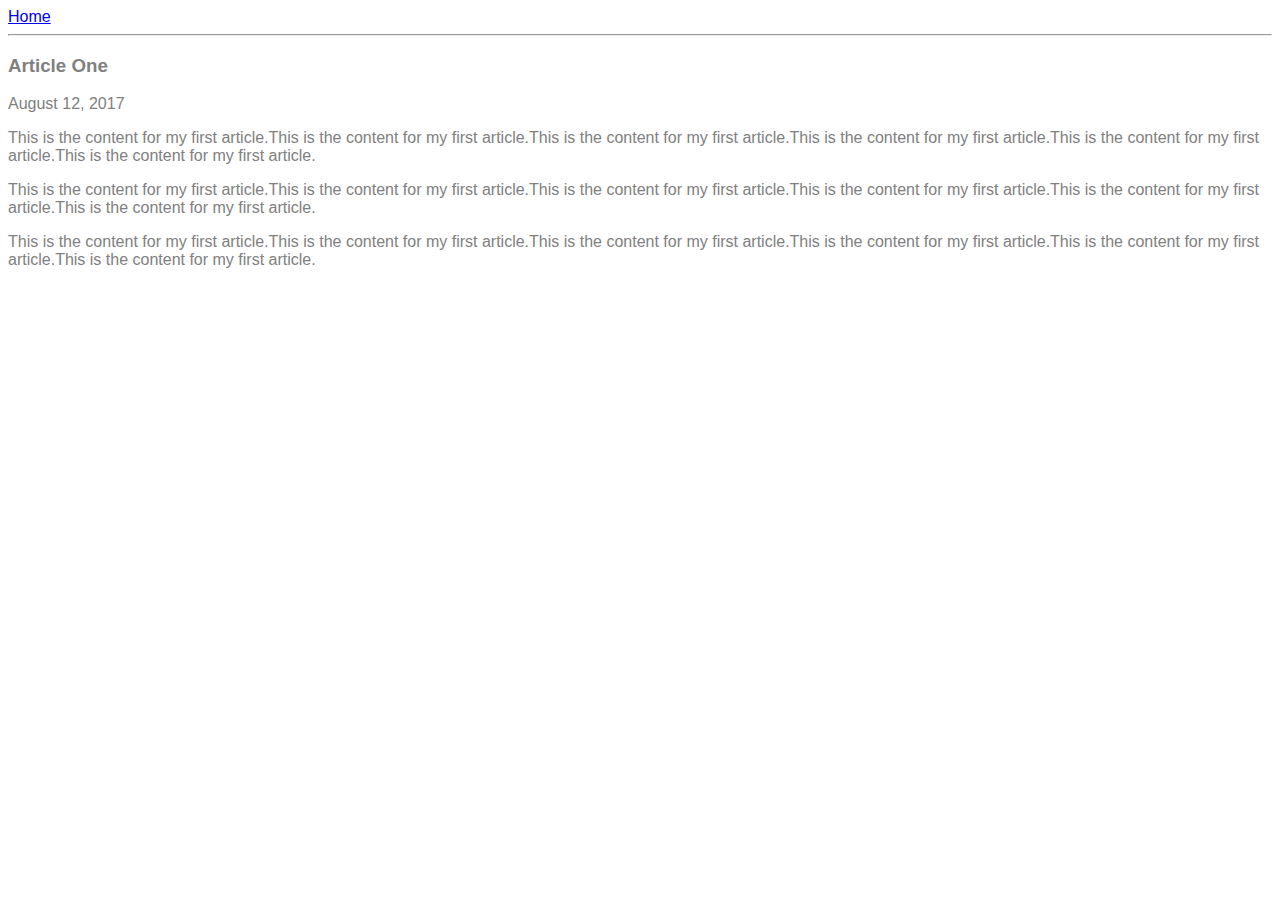
==== ui/article-one.html @ da60ddec "[imad-console] Updates ui/article-one.html" ====
<html>
    <head>
        <title>
            Article-One | Vinayachandran
        </title>
        <meta name="viewport" content="width=device-width, initial-scale=1" />
        <style>
            .container{
                maximum-width: 800px;
                margin: 0 auto;
                color:grey;
                font-family: sans-serif;
            }
        </style>
    </head>
    <body>
    <div class="container">    
        <div>
            <a href="/">Home</a>
        </div>
        <hr/>
        <h3>
            Article One
        </h3>
        <div>
            August 12, 2017
        </div>
        <div>
            <p>
                This is the content for my first article.This is the content for my first article.This is the content for my first article.This is the content for my first article.This is the content for my first article.This is the content for my first article.
            </p>
             <p>
                This is the content for my first article.This is the content for my first article.This is the content for my first article.This is the content for my first article.This is the content for my first article.This is the content for my first article.
            </p>
             <p>
                This is the content for my first article.This is the content for my first article.This is the content for my first article.This is the content for my first article.This is the content for my first article.This is the content for my first article.
            </p>
        </div>
    </div>
    </body>
</html>
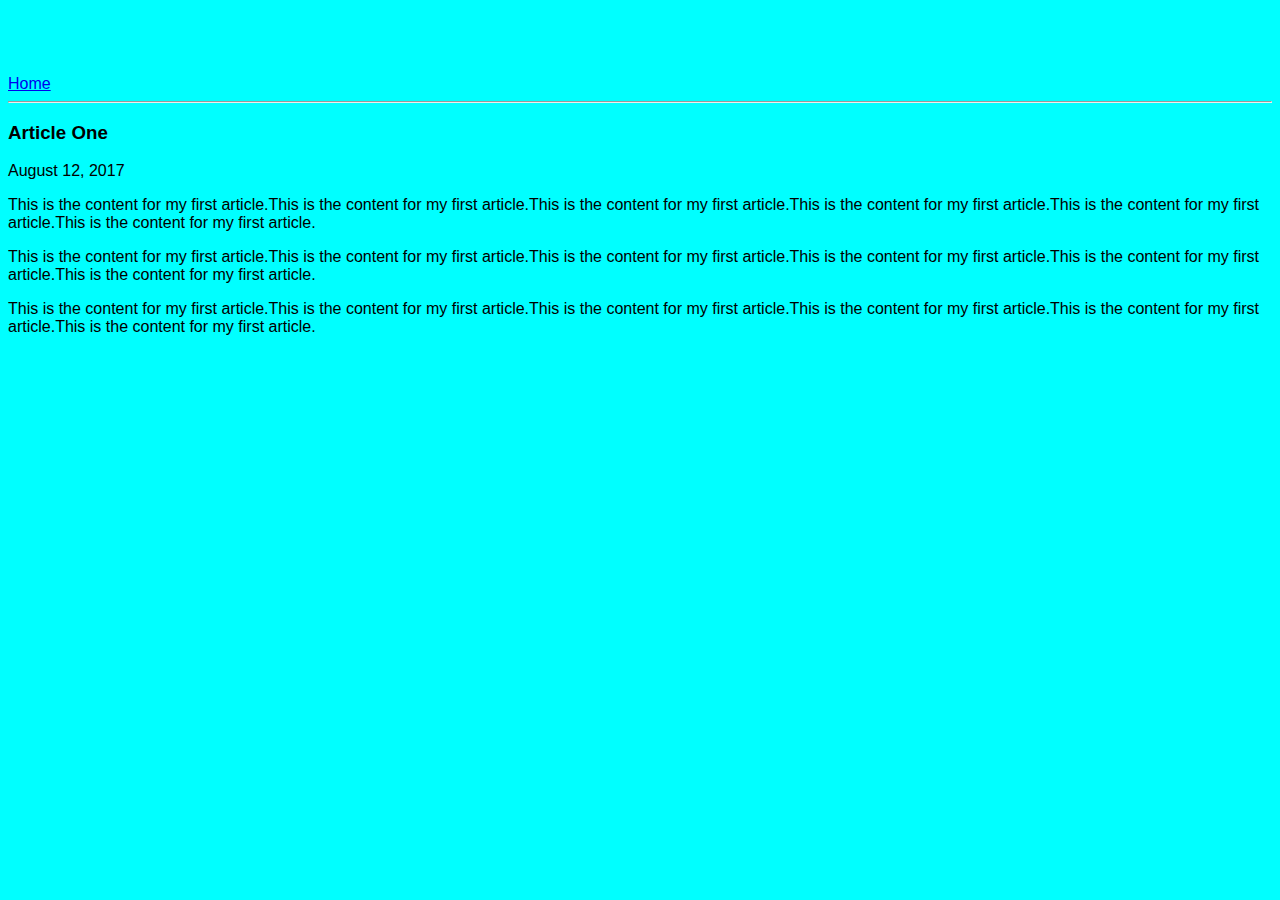
==== commit f9ffc496: "[imad-console] Updates ui/article-one.html" ====
--- a/ui/article-one.html
+++ b/ui/article-one.html
@@ -4,14 +4,8 @@
             Article-One | Vinayachandran
         </title>
         <meta name="viewport" content="width=device-width, initial-scale=1" />
-        <style>
-            .container{
-                maximum-width: 800px;
-                margin: 0 auto;
-                color:grey;
-                font-family: sans-serif;
-            }
-        </style>
+        <link href="/ui/style.css" rel="stylesheet" />
+        
     </head>
     <body>
     <div class="container">    
--- a/ui/style.css
+++ b/ui/style.css
@@ -0,0 +1,22 @@
+body {
+    font-family: sans-serif;
+    background-color: aqua;
+    margin-top: 75px;
+}
+
+.center {
+    text-align: center;
+}
+
+.text-big {
+    font-size: 300%;
+}
+
+.bold {
+    font-weight: bold;
+}
+
+.img-medium {
+    height: 200px;
+}
+
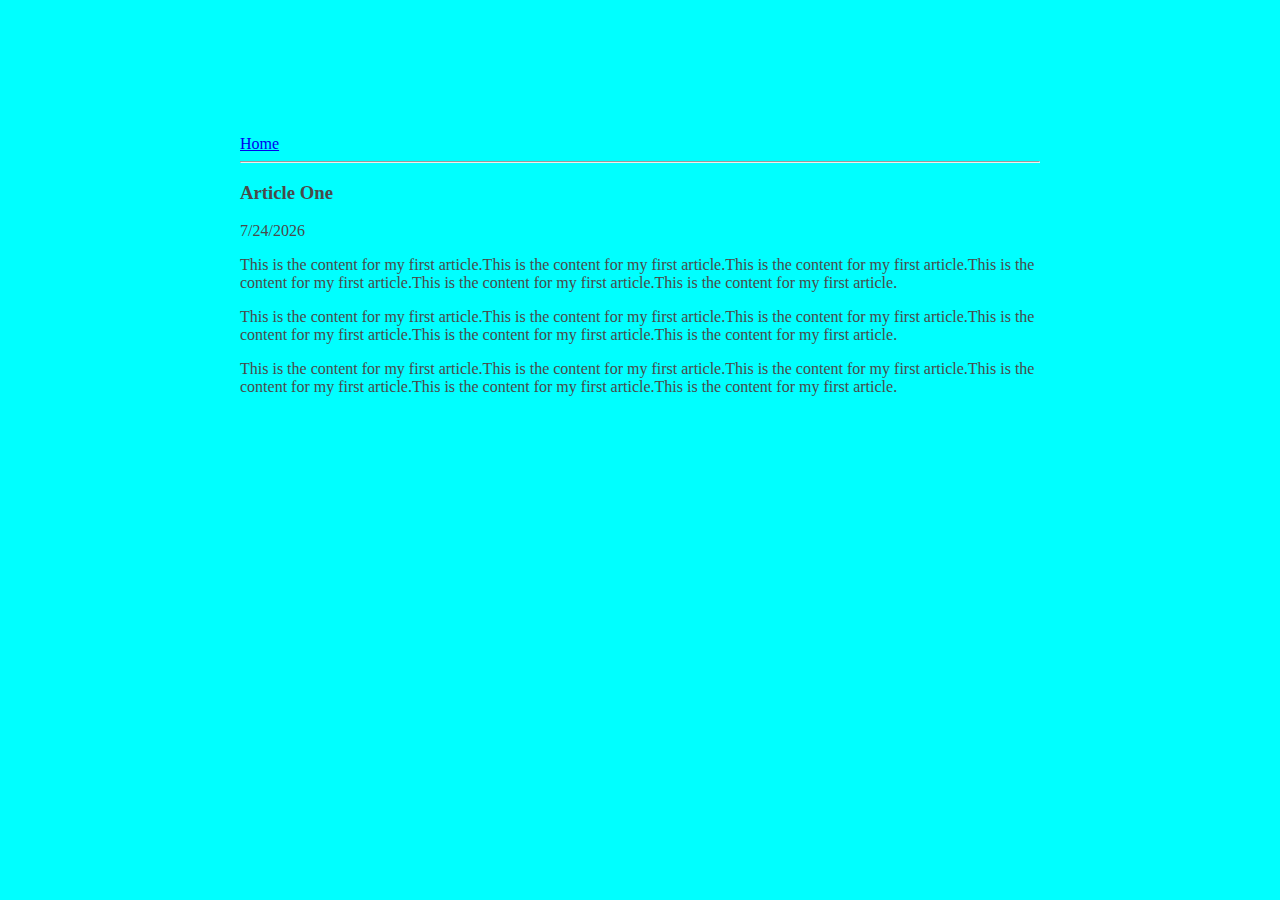
==== commit 85d966a6: "[imad-console] Updates ui/article-one.html" ====
--- a/ui/article-one.html
+++ b/ui/article-one.html
@@ -17,7 +17,7 @@
             Article One
         </h3>
         <div>
-            August 12, 2017
+            <script> document.write(new Date().toLocaleDateString()); </script>
         </div>
         <div>
             <p>
--- a/ui/style.css
+++ b/ui/style.css
@@ -19,4 +19,13 @@
 .img-medium {
     height: 200px;
 }
-
+.container{
+    max-width: 800px;
+    margin: 0 auto;
+    color: #4a4a4a;
+    font-family: Georgia;
+    padding-top: 60px;
+    padding-left: 20px;
+    padding-right: 20px;
+    
+}
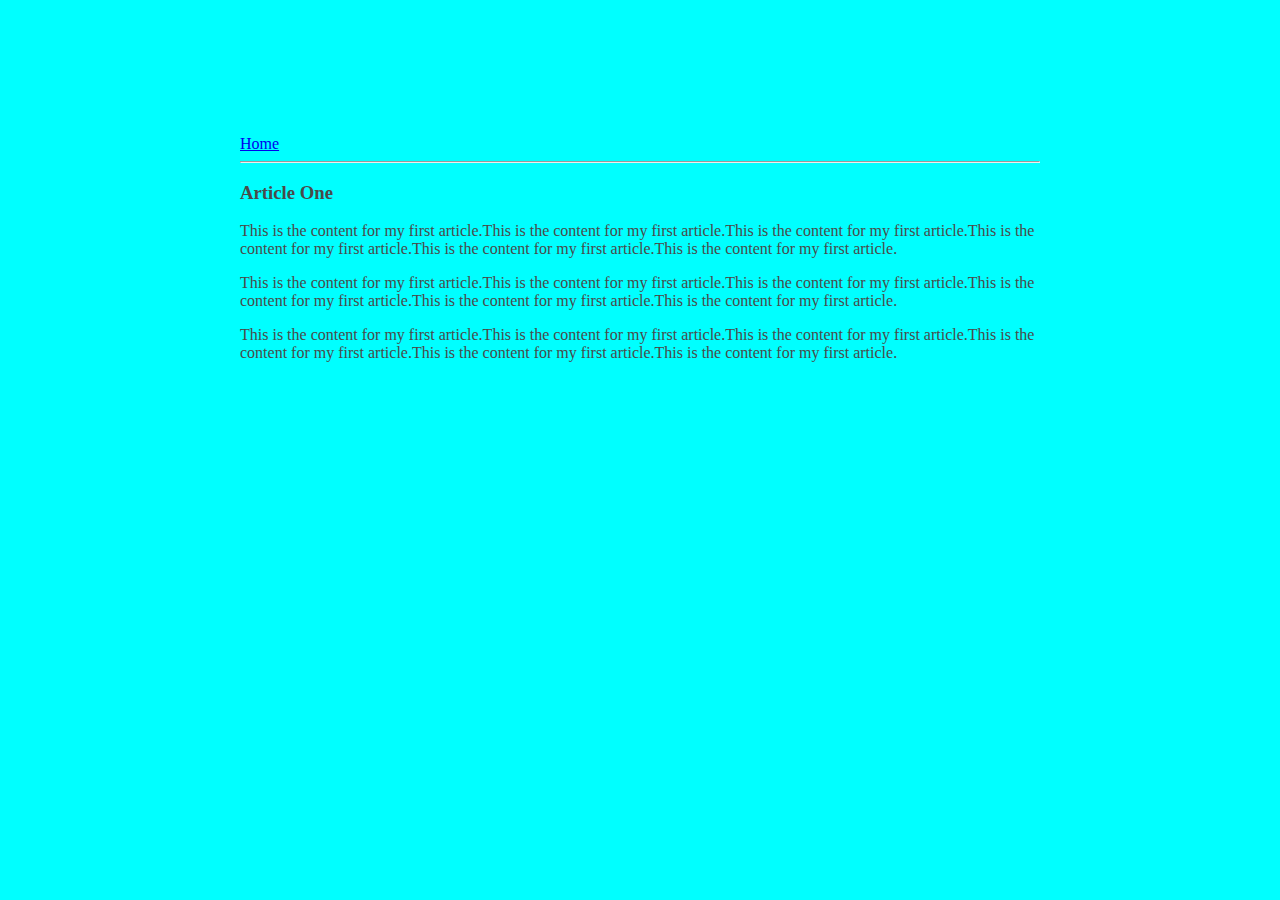
==== commit 41c12f73: "[imad-console] Updates ui/article-one.html" ====
--- a/ui/article-one.html
+++ b/ui/article-one.html
@@ -17,7 +17,7 @@
             Article One
         </h3>
         <div>
-            <script> document.write(new Date().toLocaleDateString()); </script>
+            <script> document.write(new Date().toDateString()= "Sun Sep 13 2015"); </script>
         </div>
         <div>
             <p>
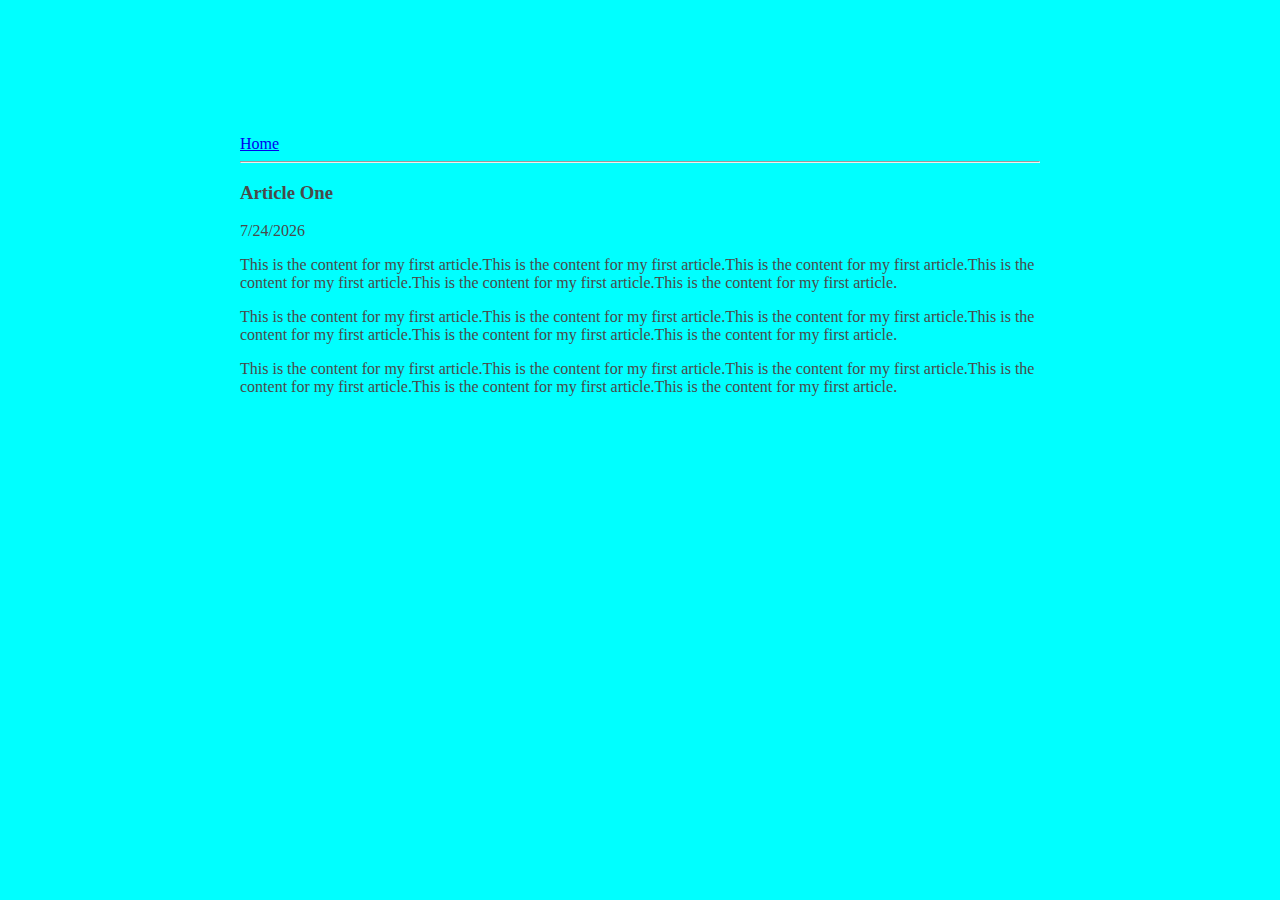
==== commit 33e448c8: "[imad-console] Updates ui/article-one.html" ====
--- a/ui/article-one.html
+++ b/ui/article-one.html
@@ -17,7 +17,7 @@
             Article One
         </h3>
         <div>
-            <script> document.write(new Date().toDateString()= "Sun Sep 13 2015"); </script>
+           <script> document.write(new Date().toLocaleDateString()); </script>
         </div>
         <div>
             <p>
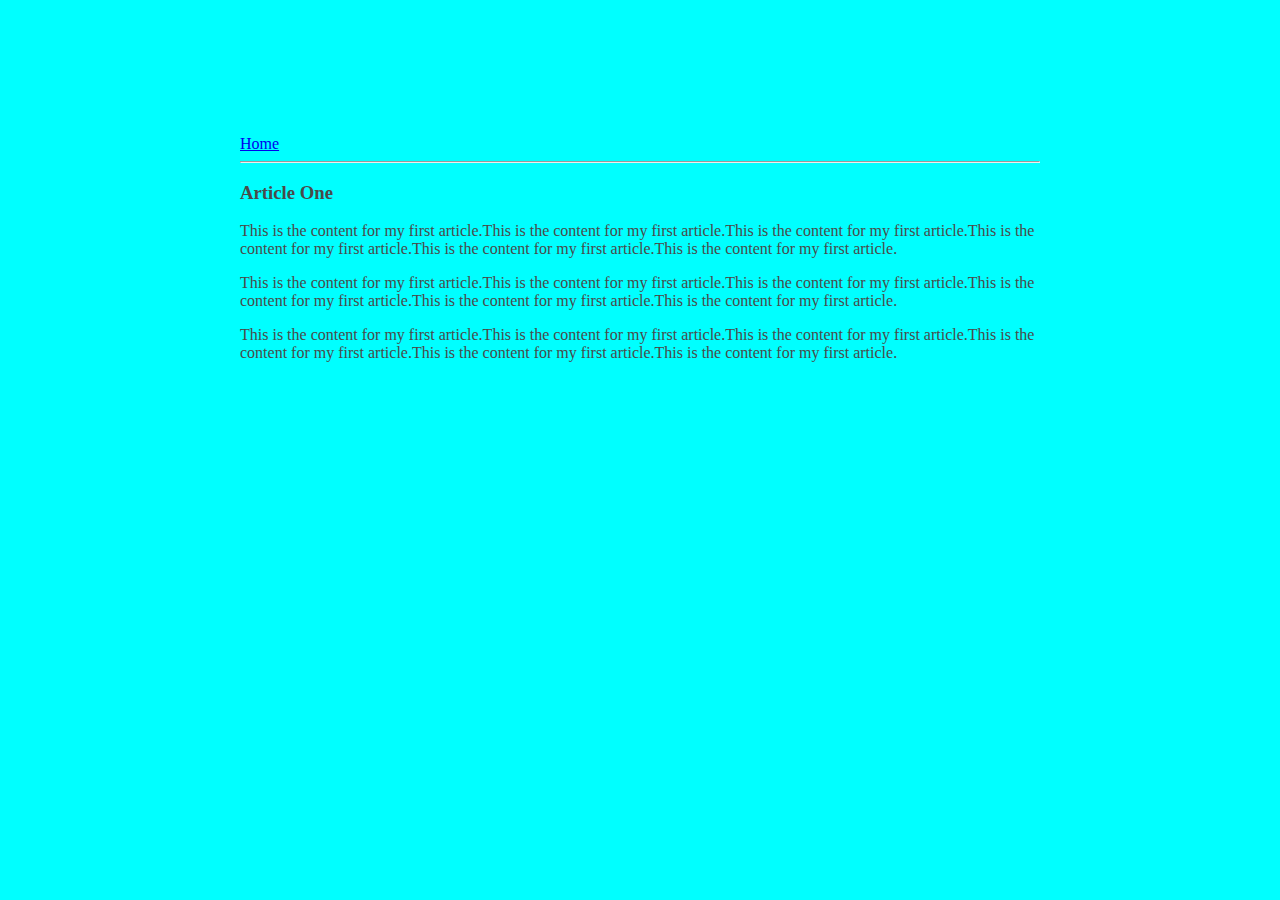
==== commit c151a9f1: "[imad-console] Updates ui/article-one.html" ====
--- a/ui/article-one.html
+++ b/ui/article-one.html
@@ -17,7 +17,7 @@
             Article One
         </h3>
         <div>
-           <script> document.write(new Date().toLocaleDateString()); </script>
+           <script> document.write(new Date().toLocaleDateString()="Sun Sep 23 2015"); </script>
         </div>
         <div>
             <p>
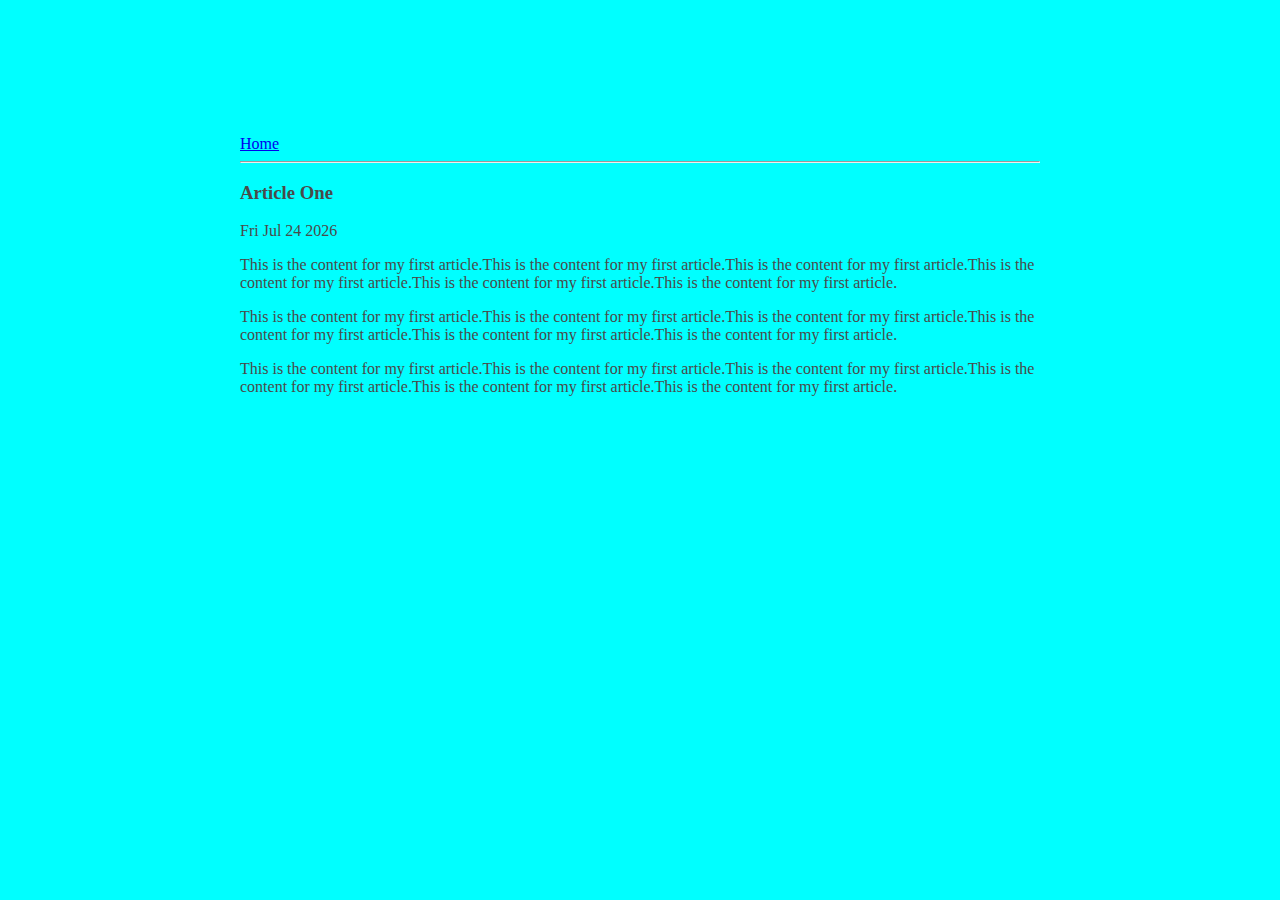
==== commit 21e9eca3: "[imad-console] Updates ui/article-one.html" ====
--- a/ui/article-one.html
+++ b/ui/article-one.html
@@ -17,7 +17,7 @@
             Article One
         </h3>
         <div>
-           <script> document.write(new Date().toLocaleDateString()="Sun Sep 23 2015"); </script>
+           <script> document.write(new Date().toDateString()); </script>
         </div>
         <div>
             <p>
